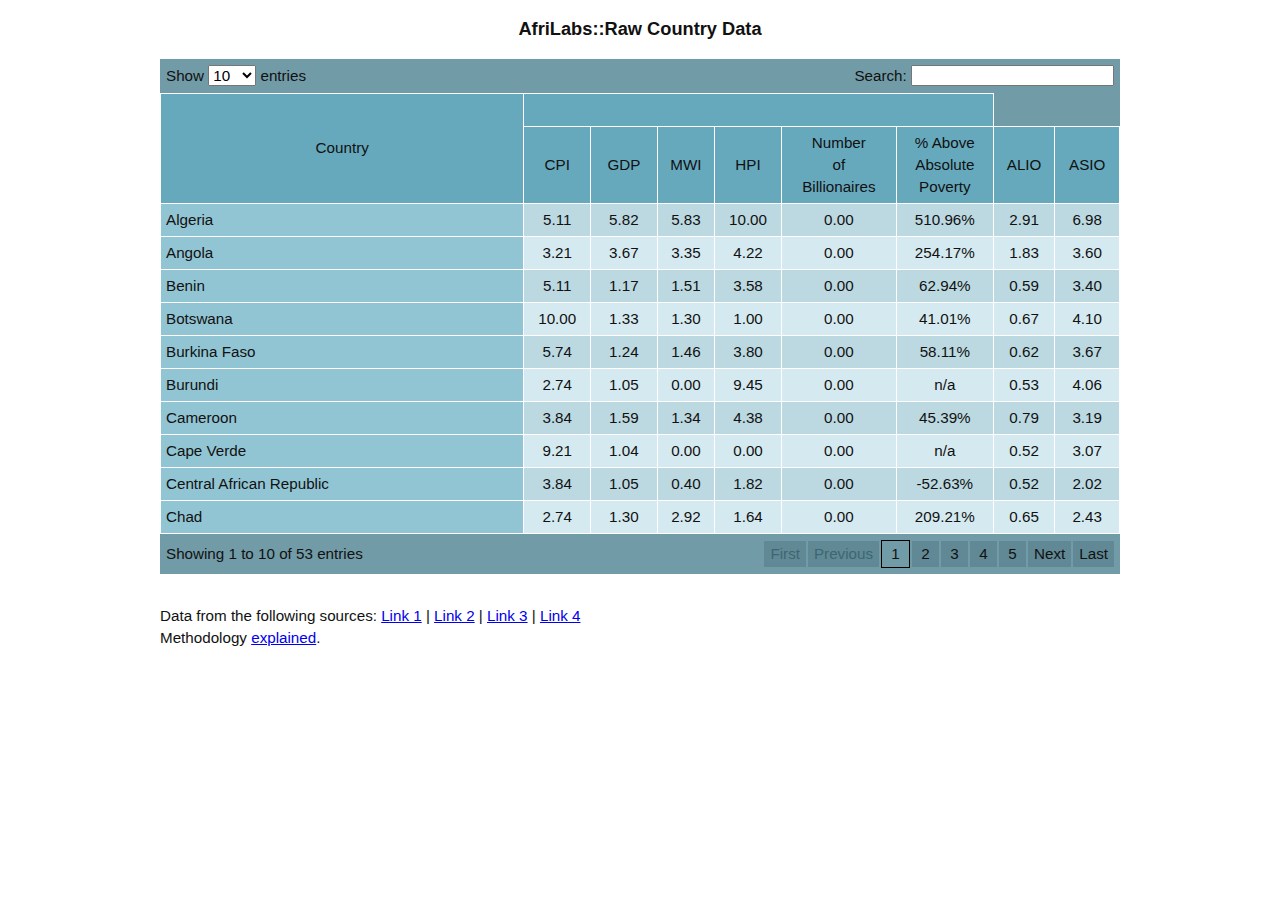
==== data/index.html @ b97cc2fa "Checking in Raw Data Table" ====
<!DOCTYPE HTML PUBLIC "-//W3C//DTD HTML 4.01//EN" "http://www.w3.org/TR/html4/strict.dtd">
<html>
	<head>
		<meta http-equiv="content-type" content="text/html; charset=utf-8" />
		<link rel="shortcut icon" type="image/ico" href="#" />
		
		<title>AfriLabs::Terminal</title>
		<link rel="stylesheet" type="text/css" href="media/css/reset-min.css">
		<link rel="stylesheet" type="text/css" href="media/css/table.css">
		
		<script type="text/javascript" language="javascript" src="media/js/jquery.js"></script>
		<script type="text/javascript" language="javascript" src="media/js/jquery.dataTables.js"></script>
		<script type="text/javascript" charset="utf-8">
			/* Formatted numbers sorting */
			$.fn.dataTableExt.oSort['formatted-num-asc'] = function(x,y){
	 			x = parseInt( x.replace(/[^\d\-\.\/]/g,'') );
	 			y = parseInt( y.replace(/[^\d\-\.\/]/g,'') );
				return x - y;
			}
			$.fn.dataTableExt.oSort['formatted-num-desc'] = function(x,y){
	 			x = parseInt( x.replace(/[^\d\-\.\/]/g,'') );
	 			y = parseInt( y.replace(/[^\d\-\.\/]/g,'') );
				return y - x;
			}
			
			/* Initialisation */
			$(document).ready(function() {
				$('#example').dataTable( {
					"sPaginationType": "full_numbers",
					"aoColumnDefs": [ {
						"sType": "formatted-num",
						"aTargets": [1,2,3,4,5]
					} ]
				} );
			} );
		</script>
	</head>
	<body id="dt_example">
		<div id="container">


<h1>AfriLabs::Raw Country Data</h1>

<table id="example" border="0" cellpadding="0" cellspacing="0" class="pretty">
	<thead>
		<tr>
			<th rowspan="2">Country</th>
			<th colspan="6">&nbsp;</th>
		</tr>
		<tr>
			<th>CPI</th>
			<th>GDP</th>
			<th>MWI</th>
			<th>HPI</th>
			<th>Number<br />
				of<br />
				Billionaires</th>
			<th>% Above<br /> Absolute<br /> Poverty</th>
			<th>ALIO</th>
			<th>ASIO</th>
		</tr>
	</thead>
	<tbody>
		<tr>
			<th scope="row">Algeria</th>
			<td>5.11</td>
			  <td>5.82</td>
			  <td>5.83</td>
			  <td>10.00</td>
			  <td>0.00</td>
			  <td>510.96%</td>
			  <td>2.91</td>
			  <td>6.98</td>
		</tr>
		<tr>
			<th scope="row">Angola</th>
			  <td>3.21</td>
			  <td>3.67</td>
			  <td>3.35</td>
			  <td>4.22</td>
			  <td>0.00</td>
			  <td>254.17%</td>
			  <td>1.83</td>
			  <td>3.60</td>
		</tr>
		<tr>
		  <th scope="row">Benin</th>
		  <td>5.11</td>
		  <td>1.17</td>
		  <td>1.51</td>
		  <td>3.58</td>
		  <td>0.00</td>
		  <td>62.94%</td>
		  <td>0.59</td>
		  <td>3.40</td>
		 </tr>
		 <tr>
		  <th scope="row">Botswana</th>
		  <td>10.00</td>
		  <td>1.33</td>
		  <td>1.30</td>
		  <td>1.00</td>
		  <td>0.00</td>
		  <td>41.01%</td>
		  <td>0.67</td>
		  <td>4.10</td>
		 </tr>
		 <tr>
		  <th scope="row">Burkina Faso</th>
		  <td>5.74</td>
		  <td>1.24</td>
		  <td>1.46</td>
		  <td>3.80</td>
		  <td>0.00</td>
		  <td>58.11%</td>
		  <td>0.62</td>
		  <td>3.67</td>
		 </tr>
		 <tr>
		  <th scope="row">Burundi</th>
		  <td>2.74</td>
		  <td>1.05</td>
		  <td>0.00</td>
		  <td>9.45</td>
		  <td>0.00</td>
		  <td>n/a</td>
		  <td>0.53</td>
		  <td>4.06</td>
		 </tr>
		 <tr>
		  <th scope="row">Cameroon</th>
		  <td>3.84</td>
		  <td>1.59</td>
		  <td>1.34</td>
		  <td>4.38</td>
		  <td>0.00</td>
		  <td>45.39%</td>
		  <td>0.79</td>
		  <td>3.19</td>
		 </tr>
		 <tr>
		  <th scope="row">Cape Verde</th>
		  <td>9.21</td>
		  <td>1.04</td>
		  <td>0.00</td>
		  <td>0.00</td>
		  <td>0.00</td>
		  <td>n/a</td>
		  <td>0.52</td>
		  <td>3.07</td>
		 </tr>
		 <tr>
		  <th scope="row">Central African
		  Republic</th>
		  <td>3.84</td>
		  <td>1.05</td>
		  <td>0.40</td>
		  <td>1.82</td>
		  <td>0.00</td>
		  <td>-52.63%</td>
		  <td>0.52</td>
		  <td>2.02</td>
		 </tr>
		 <tr>
		  <th scope="row">Chad</th>
		  <td>2.74</td>
		  <td>1.30</td>
		  <td>2.92</td>
		  <td>1.64</td>
		  <td>0.00</td>
		  <td>209.21%</td>
		  <td>0.65</td>
		  <td>2.43</td>
		 </tr>
		 <tr>
		  <th scope="row">Democratic
		  Republic of Congo (DRC)</th>
		  <td>3.05</td>
		  <td>1.40</td>
		  <td>0.94</td>
		  <td>3.40</td>
		  <td>0.00</td>
		  <td>4.17%</td>
		  <td>0.70</td>
		  <td>2.47</td>
		 </tr>
		 <tr>
		  <th scope="row">Republic of Congo
		  (Congo)</th>
		  <td>3.84</td>
		  <td>1.31</td>
		  <td>2.62</td>
		  <td>4.62</td>
		  <td>0.00</td>
		  <td>178.29%</td>
		  <td>0.66</td>
		  <td>3.69</td>
		 </tr>
		 <tr>
		  <th scope="row">Cote d'Ivoire</th>
		  <td>4.32</td>
		  <td>1.57</td>
		  <td>1.76</td>
		  <td>5.04</td>
		  <td>0.00</td>
		  <td>88.60%</td>
		  <td>0.79</td>
		  <td>3.71</td>
		 </tr>
		 <tr>
		  <th scope="row">Djibouti</th>
		  <td>5.42</td>
		  <td>0.00</td>
		  <td>0.00</td>
		  <td>5.44</td>
		  <td>0.00</td>
		  <td>n/a</td>
		  <td>0.00</td>
		  <td>3.62</td>
		 </tr>
		 <tr>
		  <th scope="row">Egypt</th>
		  <td>4.79</td>
		  <td>7.15</td>
		  <td>0.00</td>
		  <td>6.17</td>
		  <td>10.00</td>
		  <td>n/a</td>
		  <td>8.58</td>
		  <td>3.65</td>
		 </tr>
		 <tr>
		  <th scope="row">Equatorial Guinea</th>
		  <td>2.74</td>
		  <td>1.41</td>
		  <td>6.35</td>
		  <td>0.00</td>
		  <td>0.00</td>
		  <td>565.13%</td>
		  <td>0.70</td>
		  <td>3.03</td>
		 </tr>
		 <tr>
		  <th scope="row">Eritrea</th>
		  <td>2.89</td>
		  <td>1.07</td>
		  <td>0.00</td>
		  <td>0.00</td>
		  <td>0.00</td>
		  <td>n/a</td>
		  <td>0.53</td>
		  <td>0.96</td>
		 </tr>
		 <tr>
		  <th scope="row">Ethiopia</th>
		  <td>4.95</td>
		  <td>1.97</td>
		  <td>0.00</td>
		  <td>6.05</td>
		  <td>0.00</td>
		  <td>n/a</td>
		  <td>0.98</td>
		  <td>3.66</td>
		 </tr>
		 <tr>
		  <th scope="row">Gabon</th>
		  <td>5.26</td>
		  <td>1.42</td>
		  <td>7.39</td>
		  <td>0.00</td>
		  <td>0.00</td>
		  <td>673.25%</td>
		  <td>0.71</td>
		  <td>4.22</td>
		 </tr>
		 <tr>
		  <th scope="row">Gambia</th>
		  <td>5.11</td>
		  <td>1.02</td>
		  <td>0.80</td>
		  <td>0.00</td>
		  <td>0.00</td>
		  <td>-11.18%</td>
		  <td>0.51</td>
		  <td>1.97</td>
		 </tr>
		 <tr>
		  <th scope="row">Ghana</th>
		  <td>6.84</td>
		  <td>1.95</td>
		  <td>1.54</td>
		  <td>6.38</td>
		  <td>0.00</td>
		  <td>66.01%</td>
		  <td>0.97</td>
		  <td>4.92</td>
		 </tr>
		 <tr>
		  <th scope="row">Guinea</th>
		  <td>3.53</td>
		  <td>1.13</td>
		  <td>0.00</td>
		  <td>3.25</td>
		  <td>0.00</td>
		  <td>n/a</td>
		  <td>0.56</td>
		  <td>2.26</td>
		 </tr>
		 <tr>
		  <th scope="row">Guinea Bissau</th>
		  <td>3.68</td>
		  <td>1.01</td>
		  <td>0.88</td>
		  <td>0.00</td>
		  <td>0.00</td>
		  <td>-1.97%</td>
		  <td>0.51</td>
		  <td>1.52</td>
		 </tr>
		 <tr>
		  <th scope="row">Kenya</th>
		  <td>4.00</td>
		  <td>1.95</td>
		  <td>1.40</td>
		  <td>5.68</td>
		  <td>0.00</td>
		  <td>51.10%</td>
		  <td>0.97</td>
		  <td>3.69</td>
		 </tr>
		 <tr>
		  <th scope="row">Lesotho</th>
		  <td>6.84</td>
		  <td>1.05</td>
		  <td>3.12</td>
		  <td>0.00</td>
		  <td>0.00</td>
		  <td>229.82%</td>
		  <td>0.53</td>
		  <td>3.32</td>
		 </tr>
		 <tr>
		  <th scope="row">Liberia</th>
		  <td>6.21</td>
		  <td>1.03</td>
		  <td>1.02</td>
		  <td>4.83</td>
		  <td>0.00</td>
		  <td>11.62%</td>
		  <td>0.52</td>
		  <td>4.02</td>
		 </tr>
		 <tr>
		  <th scope="row">Libya</th>
		  <td>3.05</td>
		  <td>0.00</td>
		  <td>9.00</td>
		  <td>6.53</td>
		  <td>0.00</td>
		  <td>839.91%</td>
		  <td>0.00</td>
		  <td>6.20</td>
		 </tr>
		 <tr>
		  <th scope="row">Madagascar</th>
		  <td>4.79</td>
		  <td>1.23</td>
		  <td>1.10</td>
		  <td>8.36</td>
		  <td>0.00</td>
		  <td>19.96%</td>
		  <td>0.61</td>
		  <td>4.75</td>
		 </tr>
		 <tr>
		  <th scope="row">Malawi</td>
		  <td>5.58</td>
		  <td>1.09</td>
		  <td>0.78</td>
		  <td>7.05</td>
		  <td>0.00</td>
		  <td>-12.94%</td>
		  <td>0.55</td>
		  <td>4.47</td>
		 </tr>
		 <tr>
		  <th scope="row">Mali</th>
		  <td>5.11</td>
		  <td>1.24</td>
		  <td>1.35</td>
		  <td>2.03</td>
		  <td>0.00</td>
		  <td>46.71%</td>
		  <td>0.62</td>
		  <td>2.83</td>
		 </tr>
		 <tr>
		  <th scope="row">Mauritania</th>
		  <td>4.47</td>
		  <td>1.09</td>
		  <td>2.51</td>
		  <td>3.95</td>
		  <td>0.00</td>
		  <td>166.23%</td>
		  <td>0.55</td>
		  <td>3.64</td>
		 </tr>
		 <tr>
		  <th scope="row">Mauritius</th>
		  <td>8.74</td>
		  <td>1.24</td>
		  <td>2.16</td>
		  <td>5.26</td>
		  <td>0.00</td>
		  <td>130.26%</td>
		  <td>0.62</td>
		  <td>5.38</td>
		 </tr>
		 <tr>
		  <th scope="row">Morocco</th>
		  <td>5.58</td>
		  <td>3.24</td>
		  <td>4.78</td>
		  <td>8.69</td>
		  <td>0.00</td>
		  <td>402.63%</td>
		  <td>1.62</td>
		  <td>6.35</td>
		 </tr>
		 <tr>
		  <th scope="row">Mozambique</th>
		  <td>4.63</td>
		  <td>1.33</td>
		  <td>2.00</td>
		  <td>4.98</td>
		  <td>0.00</td>
		  <td>113.38%</td>
		  <td>0.66</td>
		  <td>3.87</td>
		 </tr>
		 <tr>
		  <th scope="row">Namibia</th>
		  <td>7.32</td>
		  <td>1.30</td>
		  <td>0.00</td>
		  <td>5.96</td>
		  <td>0.00</td>
		  <td>n/a</td>
		  <td>0.65</td>
		  <td>4.42</td>
		 </tr>
		 <tr>
		  <th scope="row">Niger</th>
		  <td>4.95</td>
		  <td>1.15</td>
		  <td>1.43</td>
		  <td>2.28</td>
		  <td>0.00</td>
		  <td>54.82%</td>
		  <td>0.58</td>
		  <td>2.89</td>
		 </tr>
		 <tr>
		  <th scope="row">Nigeria</th>
		  <td>4.00</td>
		  <td>7.15</td>
		  <td>2.85</td>
		  <td>4.34</td>
		  <td>2.86</td>
		  <td>201.97%</td>
		  <td>5.00</td>
		  <td>3.73</td>
		 </tr>
		 <tr>
		  <th scope="row">Rwanda</th>
		  <td>8.11</td>
		  <td>1.16</td>
		  <td>0.00</td>
		  <td>5.35</td>
		  <td>0.00</td>
		  <td>n/a</td>
		  <td>0.58</td>
		  <td>4.48</td>
		 </tr>
		 <tr>
		  <th scope="row">Sao Tome and
		  Principe</th>
		  <td>6.37</td>
		  <td>1.00</td>
		  <td>0.00</td>
		  <td>0.00</td>
		  <td>0.00</td>
		  <td>n/a</td>
		  <td>0.50</td>
		  <td>2.12</td>
		 </tr>
		 <tr>
		  <th scope="row">Senegal</th>
		  <td>5.42</td>
		  <td>1.32</td>
		  <td>1.51</td>
		  <td>4.25</td>
		  <td>0.00</td>
		  <td>63.38%</td>
		  <td>0.66</td>
		  <td>3.73</td>
		 </tr>
		 <tr>
		  <th scope="row">Seychelles</th>
		  <td>7.95</td>
		  <td>1.02</td>
		  <td>0.00</td>
		  <td>0.00</td>
		  <td>0.00</td>
		  <td>n/a</td>
		  <td>0.51</td>
		  <td>2.65</td>
		 </tr>
		 <tr>
		  <th scope="row">Sierra Leone</th>
		  <td>4.47</td>
		  <td>1.08</td>
		  <td>0.06</td>
		  <td>2.89</td>
		  <td>0.00</td>
		  <td>-87.28%</td>
		  <td>0.54</td>
		  <td>2.47</td>
		 </tr>
		 <tr>
		  <th scope="row">Somalia</th>
		  <td>1.00</td>
		  <td>0.00</td>
		  <td>0.00</td>
		  <td>0.00</td>
		  <td>0.00</td>
		  <td>n/a</td>
		  <td>0.00</td>
		  <td>0.33</td>
		 </tr>
		 <tr>
		  <th scope="row">South Africa</th>
		  <td>6.53</td>
		  <td>10.00</td>
		  <td>0.00</td>
		  <td>2.70</td>
		  <td>5.71</td>
		  <td>n/a</td>
		  <td>7.86</td>
		  <td>3.08</td>
		 </tr>
		 <tr>
		  <th scope="row">South Sudan</th>
		  <td>1.95</td>
		  <td>1.23</td>
		  <td>0.00</td>
		  <td>0.00</td>
		  <td>0.00</td>
		  <td>n/a</td>
		  <td>0.62</td>
		  <td>0.65</td>
		 </tr>
		 <tr>
		  <th scope="row">Sudan</th>
		  <td>1.79</td>
		  <td>2.37</td>
		  <td>2.96</td>
		  <td>5.56</td>
		  <td>0.00</td>
		  <td>213.38%</td>
		  <td>1.19</td>
		  <td>3.44</td>
		 </tr>
		 <tr>
		  <th scope="row">Swaziland</th>
		  <td>5.58</td>
		  <td>1.08</td>
		  <td>1.41</td>
		  <td>0.00</td>
		  <td>0.00</td>
		  <td>52.19%</td>
		  <td>0.54</td>
		  <td>2.33</td>
		 </tr>
		 <tr>
		  <th scope="row">Tanzania</th>
		  <td>5.26</td>
		  <td>1.66</td>
		  <td>0.58</td>
		  <td>3.46</td>
		  <td>0.00</td>
		  <td>-33.55%</td>
		  <td>0.83</td>
		  <td>3.10</td>
		 </tr>
		 <tr>
		  <th scope="row">Togo</th>
		  <td>4.47</td>
		  <td>1.08</td>
		  <td>1.68</td>
		  <td>2.70</td>
		  <td>0.00</td>
		  <td>80.48%</td>
		  <td>0.54</td>
		  <td>2.95</td>
		 </tr>
		 <tr>
		  <th scope="row">Tunisia</th>
		  <td>6.21</td>
		  <td>2.06</td>
		  <td>3.32</td>
		  <td>8.81</td>
		  <td>0.00</td>
		  <td>250.88%</td>
		  <td>1.03</td>
		  <td>6.12</td>
		 </tr>
		 <tr>
		  <th scope="row">Uganda</th>
		  <td>4.32</td>
		  <td>1.46</td>
		  <td>0.00</td>
		  <td>3.71</td>
		  <td>0.00</td>
		  <td>-93.64%</td>
		  <td>0.73</td>
		  <td>2.67</td>
		 </tr>
		 <tr>
		  <th scope="row">Zambia</th>
		  <td>5.58</td>
		  <td>1.48</td>
		  <td>2.51</td>
		  <td>5.59</td>
		  <td>0.00</td>
		  <td>167.11%</td>
		  <td>0.74</td>
		  <td>4.56</td>
		 </tr>
		 <tr>
		  <th scope="row">Zimbabwe</th>
		  <td>2.89</td>
		  <td>1.22</td>
		  <td>0.00</td>
		  <td>4.86</td>
		  <td>0.00</td>
		  <td>n/a</td>
		  <td>0.61</td>
		  <td>2.59</td>
		 </tr>
	</tbody>
</table>

<p style="margin-top: 2em">Data from the following sources: <a href="#">Link 1</a> | <a href="#">Link 2</a> | <a href="#">Link 3</a> | <a href="#">Link 4</a></p>

<p>Methodology <a href="#">explained</a>.</p>

		</div>
	</body>
</html>
---- data/media/css/table.css ----
/*
 * Colour dictionary:
 *
 * Table control elements:   #719ba7
 * Header cells:             #66A9BD
 * Body header cells:        #91c5d4
 * Body content cells:       #d5eaf0
 * Body content cells (alt): #bcd9e1
 * Footer header:            #b0cc7f
 * Footer content:           #d7e1c5
 */


/*
 * Page setup styles
 */
body {
	font: 95%/1.45em Arial, Verdana, Helvetica, sans-serif;
	margin: 0;
	padding: 0;
	color: #111;
	background-color: #fff;
}

#container {
	margin: 0 auto;
	width: 960px
}

h1 {
	text-align: center;
	font-size: 1.2em;
	font-weight: bold;
	margin: 1em 0;
}


/*
 * DataTables framework
 */
div.dataTables_wrapper {
	background-color: #719ba7;
}

div.dataTables_length {
	float: left;
}

div.dataTables_filter {
	float: right;
}

div.dataTables_info {
	padding: 9px 6px 6px 6px;
	float: left;
}

div.dataTables_paginate {
	float: right;
}

div.dataTables_length,
div.dataTables_filter,
div.dataTables_paginate {
	padding: 6px;
}

/* Self clearing - http://www.webtoolkit.info/css-clearfix.html */
.dataTables_wrapper:after {
	content: ".";
	display: block;
	clear: both;
	visibility: hidden;
	line-height: 0;
	height: 0;
}
 
html[xmlns] .dataTables_wrapper {
	display: block;
}
 
* html .dataTables_wrapper {
	height: 1%;
}


/*
 * Table styles
 */
table.pretty {
	width: 100%;
	clear: both;
}

table.pretty td,
table.pretty th {
	padding: 5px;
	border: 1px solid #fff;
}

/* Header cells */
table.pretty thead th {
	text-align: center;
	background: #66a9bd;
}

/* Body cells */
table.pretty tbody th {
	text-align: left;
	background: #91c5d4;
}
	
table.pretty tbody td {
	text-align: center;
	background: #d5eaf0;
}
		
table.pretty tbody tr.odd td { 
	background: #bcd9e1;
}

/* Footer cells */	
table.pretty tfoot th {
	background: #b0cc7f;
	text-align: left;
}
	
table.pretty tfoot td {
	background: #d7e1c5;
	text-align: center;
	font-weight: bold;
}


/*
 * Pagination
 */
a.paginate_button,
a.paginate_active {
	display: inline-block;
	background-color: #608995;
	padding: 2px 6px;
	margin-left: 2px;
	cursor: pointer;
	*cursor: hand;
}

a.paginate_active {
	background-color: transparent;
	border: 1px solid black;
}

a.paginate_button_disabled {
	color: #3d6672;
}
.paging_full_numbers a:active {
	outline: none
}
.paging_full_numbers a:hover {
	text-decoration: none;
}

div.dataTables_paginate span>a {
	width: 15px;
	text-align: center;
}


/*
 * Sorting
 */
table.pretty thead th.sorting_asc {
	background: #66A9BD url('images/sort_asc.png') no-repeat right center;
}

table.pretty thead th.sorting_desc {
	background: #66A9BD url('images/sort_desc.png') no-repeat right center;
}

table.pretty thead th.sorting {
	background: #66A9BD url('images/sort_both.png') no-repeat right center;
}
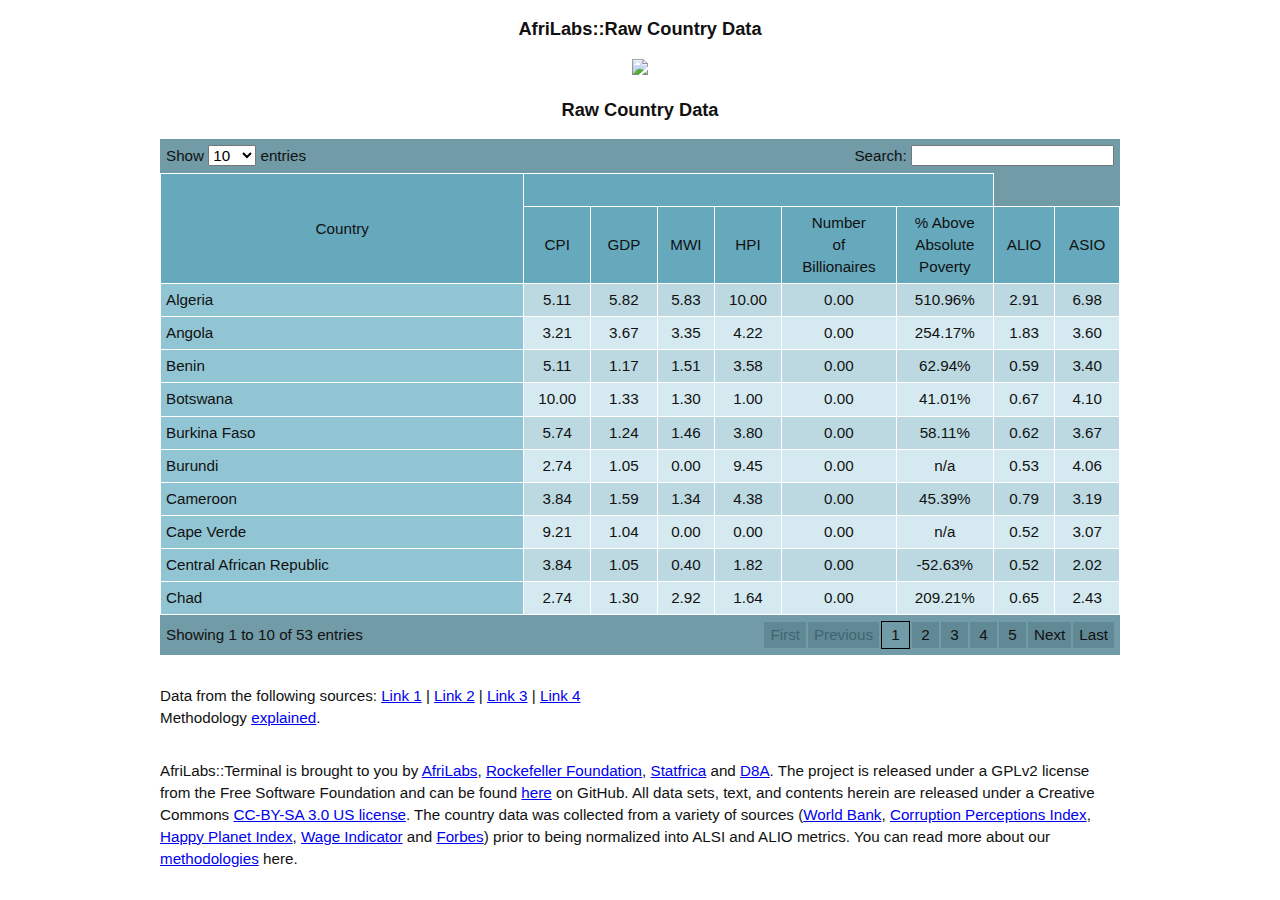
==== commit a3fa4567: "weirdness" ====
--- a/data/index.html
+++ b/data/index.html
@@ -38,8 +38,10 @@
 	<body id="dt_example">
 		<div id="container">
 
+<h1>AfriLabs::Raw Country Data</h1>
 
-<h1>AfriLabs::Raw Country Data</h1>
+<center><img src="http://afrilabs.com/wp-content/uploads/2012/07/AfriLabs-logo-alpha-100px-300x91.png"></center>
+<h1>Raw Country Data</h1>
 
 <table id="example" border="0" cellpadding="0" cellspacing="0" class="pretty">
 	<thead>
@@ -655,6 +657,8 @@
 
 <p>Methodology <a href="#">explained</a>.</p>
 
+<p style="margin-top: 2em">AfriLabs::Terminal is brought to you by <a href="http://afrilabs.org">AfriLabs</a>, <a href="http://rockefellerfoundation.org">Rockefeller Foundation</a>, <a href="http://statfrica.com">Statfrica</a> and <a href="http://d8a.com">D8A</a>. The project is released under a GPLv2 license from the Free Software Foundation and can be found <A href="https://github.com/d8agroup/afrilabs-terminal">here</a> on GitHub. All data sets, text, and contents herein are released under a Creative Commons <a href="https://creativecommons.org/licenses/by-sa/3.0/us/">CC-BY-SA 3.0 US license</a>. The country data was collected from a variety of sources (<a href="http://data.worldbank.org/indicator/NY.GDP.MKTP.CD">World Bank</a>, <a href="http://cpi.transparency.org/cpi2013/">Corruption Perceptions Index</a>, <a href="http://www.happyplanetindex.org/data/">Happy Planet Index</a>, <a href="http://www.wageindicator.org/main/salary/minimum-wage/china-custom">Wage Indicator</a> and <a href="http://www.forbes.com/free_forbes/2006/0327/112a.html">Forbes</a>) prior to being normalized into ALSI and ALIO metrics. You can read more about our <a href="#">methodologies</a> here.</p></p>
+
 		</div>
 	</body>
 </html>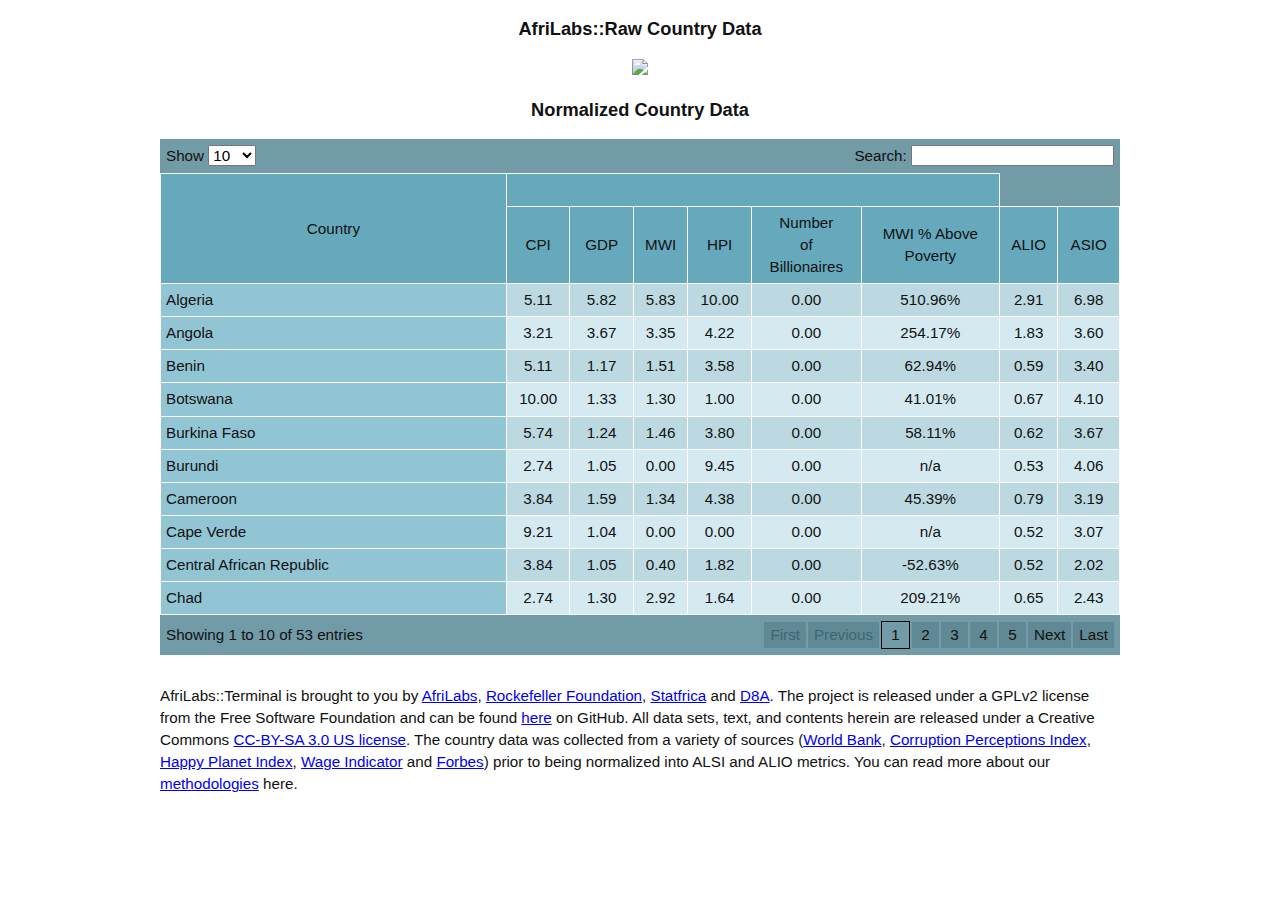
==== commit afb06635: "logo" ====
--- a/data/index.html
+++ b/data/index.html
@@ -41,7 +41,7 @@
 <h1>AfriLabs::Raw Country Data</h1>
 
 <center><img src="http://afrilabs.com/wp-content/uploads/2012/07/AfriLabs-logo-alpha-100px-300x91.png"></center>
-<h1>Raw Country Data</h1>
+<h1>Normalized Country Data</h1>
 
 <table id="example" border="0" cellpadding="0" cellspacing="0" class="pretty">
 	<thead>
@@ -57,7 +57,7 @@
 			<th>Number<br />
 				of<br />
 				Billionaires</th>
-			<th>% Above<br /> Absolute<br /> Poverty</th>
+			<th>MWI % Above<br /> Poverty</th>
 			<th>ALIO</th>
 			<th>ASIO</th>
 		</tr>
@@ -652,12 +652,9 @@
 		 </tr>
 	</tbody>
 </table>
-
-<p style="margin-top: 2em">Data from the following sources: <a href="#">Link 1</a> | <a href="#">Link 2</a> | <a href="#">Link 3</a> | <a href="#">Link 4</a></p>
-
-<p>Methodology <a href="#">explained</a>.</p>
-
-<p style="margin-top: 2em">AfriLabs::Terminal is brought to you by <a href="http://afrilabs.org">AfriLabs</a>, <a href="http://rockefellerfoundation.org">Rockefeller Foundation</a>, <a href="http://statfrica.com">Statfrica</a> and <a href="http://d8a.com">D8A</a>. The project is released under a GPLv2 license from the Free Software Foundation and can be found <A href="https://github.com/d8agroup/afrilabs-terminal">here</a> on GitHub. All data sets, text, and contents herein are released under a Creative Commons <a href="https://creativecommons.org/licenses/by-sa/3.0/us/">CC-BY-SA 3.0 US license</a>. The country data was collected from a variety of sources (<a href="http://data.worldbank.org/indicator/NY.GDP.MKTP.CD">World Bank</a>, <a href="http://cpi.transparency.org/cpi2013/">Corruption Perceptions Index</a>, <a href="http://www.happyplanetindex.org/data/">Happy Planet Index</a>, <a href="http://www.wageindicator.org/main/salary/minimum-wage/china-custom">Wage Indicator</a> and <a href="http://www.forbes.com/free_forbes/2006/0327/112a.html">Forbes</a>) prior to being normalized into ALSI and ALIO metrics. You can read more about our <a href="#">methodologies</a> here.</p></p>
+<p style="margin-top: 2em">AfriLabs::Terminal is brought to you by <a href="http://afrilabs.org">AfriLabs</a>, <a href="http://rockefellerfoundation.org">Rockefeller Foundation</a>, <a href="http://statfrica.com">Statfrica</a> and <a href="http://d8a.com">D8A</a>. The project is released under a GPLv2 license from the Free Software Foundation and can be found <A href="https://github.com/d8agroup/afrilabs-terminal">here</a> on GitHub. All data sets, text, and contents herein are released under a Creative Commons <a href="https://creativecommons.org/licenses/by-sa/3.0/us/">CC-BY-SA 3.0 US license</a>. The country data was collected from a variety of sources (<a href="http://data.worldbank.org/indicator/NY.GDP.MKTP.CD">World Bank</a>, <a href="http://cpi.transparency.org/cpi2013/">Corruption Perceptions Index</a>, <a href="http://www.happyplanetindex.org/data/">Happy Planet Index</a>, <a href="http://www.wageindicator.org/main/salary/minimum-wage/china-custom">Wage Indicator</a> and <a href="http://www.forbes.com/free_forbes/2006/0327/112a.html">Forbes</a>) prior to being normalized into ALSI and ALIO metrics. You can read more about our <a href="#">methodologies</a> here.</p>
+	
+<p style="margin-top: 2em">&nbsp;</p>	
 
 		</div>
 	</body>
